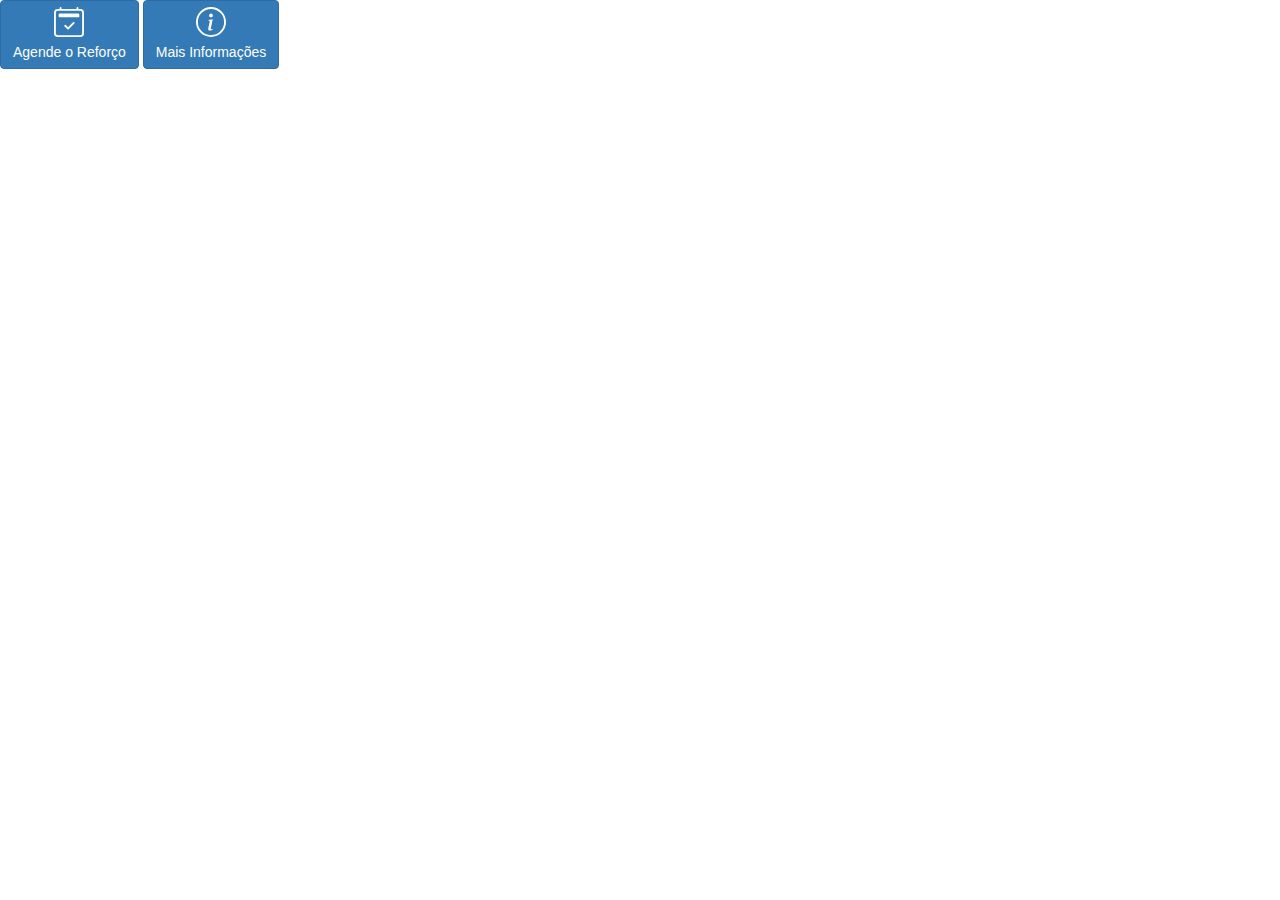
==== modal/matematica-arretada/login/login.html @ e19b01cf "modal login" ====
<!DOCTYPE html>
<html lang="pt-br">

<head>
    <meta charset="UTF-8">
    <meta http-equiv="X-UA-Compatible" content="IE=edge">
    <meta name="viewport" content="width=device-width, initial-scale=1.0">
    <title>Matematica Arretada</title>
    <link rel="stylesheet" href="https://maxcdn.bootstrapcdn.com/bootstrap/3.3.7/css/bootstrap.min.css">
</head>

<body>
    <div class="container-fluid">
        <div class="row">
            <div class="d-grid gap-2 col-6 mx-auto">
                <button class="btn btn-primary" type="button" data-toggle="modal" data-target="#agendeReforco">
                    <div class="row">
                        <div class="col-md-12 col-lg-12">
                            <svg xmlns="http://www.w3.org/2000/svg" width="30" height="30" fill="currentColor"
                                class="bi bi-calendar2-check" viewBox="0 0 16 16">
                                <path
                                    d="M10.854 8.146a.5.5 0 0 1 0 .708l-3 3a.5.5 0 0 1-.708 0l-1.5-1.5a.5.5 0 0 1 .708-.708L7.5 10.793l2.646-2.647a.5.5 0 0 1 .708 0z" />
                                <path
                                    d="M3.5 0a.5.5 0 0 1 .5.5V1h8V.5a.5.5 0 0 1 1 0V1h1a2 2 0 0 1 2 2v11a2 2 0 0 1-2 2H2a2 2 0 0 1-2-2V3a2 2 0 0 1 2-2h1V.5a.5.5 0 0 1 .5-.5zM2 2a1 1 0 0 0-1 1v11a1 1 0 0 0 1 1h12a1 1 0 0 0 1-1V3a1 1 0 0 0-1-1H2z" />
                                <path
                                    d="M2.5 4a.5.5 0 0 1 .5-.5h10a.5.5 0 0 1 .5.5v1a.5.5 0 0 1-.5.5H3a.5.5 0 0 1-.5-.5V4z" />
                            </svg>
                        </div>
                    </div>Agende o Reforço
                </button>
                <button class="btn btn-primary" type="button" data-toggle="modal" data-target="#mais">
                    <div class="row">
                        <div class="col-md-12 col-lg-12">
                            <svg xmlns="http://www.w3.org/2000/svg" width="30" height="30" fill="currentColor"
                                class="bi bi-info-circle" viewBox="0 0 16 16">
                                <path d="M8 15A7 7 0 1 1 8 1a7 7 0 0 1 0 14zm0 1A8 8 0 1 0 8 0a8 8 0 0 0 0 16z" />
                                <path
                                    d="m8.93 6.588-2.29.287-.082.38.45.083c.294.07.352.176.288.469l-.738 3.468c-.194.897.105 1.319.808 1.319.545 0 1.178-.252 1.465-.598l.088-.416c-.2.176-.492.246-.686.246-.275 0-.375-.193-.304-.533L8.93 6.588zM9 4.5a1 1 0 1 1-2 0 1 1 0 0 1 2 0z" />
                            </svg>
                        </div>
                    </div>Mais Informações
                </button>
            </div>
        </div>
    </div>

    <div class="modal fade" id="mais">
        <div class="modal-dialog">
            <div class="modal-content">
                <div class="modal-header">
                    <button type="button" class="close" data-dismiss="modal"><span>×</span></button>
                    <h4 class="modal-title">Informações</h4>
                </div>
                <div class="modal-body">
                    <p>Conteúdo das aulas de reforço mediante ao ensino fundamental I, II e Médio.</p>
                </div>
                <div class="modal-footer">
                    <button type="button" class="btn btn-default" data-dismiss="modal">Fechar</button>
                </div>
            </div>
        </div>
    </div>

    <div class="modal fade" id="agendeReforco">
        <div class="modal-dialog">
            <div class="modal-content">
                <div class="modal-header">
                    <button type="button" class="close" data-dismiss="modal"><span>×</span></button>
                    <h4 class="modal-title">Agende o Reforço</h4>
                </div>
                <div class="modal-body">
                    <p>Marcação do Reforço</p>
                </div>
                <div class="modal-footer">
                    <button type="button" class="btn btn-default" data-dismiss="modal">Fechar</button>
                </div>
            </div>
        </div>
    </div>
    </div>
    </div>
    </div>

    <script src="https://code.jquery.com/jquery-3.1.1.min.js"></script>
    <script src="https://maxcdn.bootstrapcdn.com/bootstrap/3.3.7/js/bootstrap.min.js"></script>
</body>

</html>
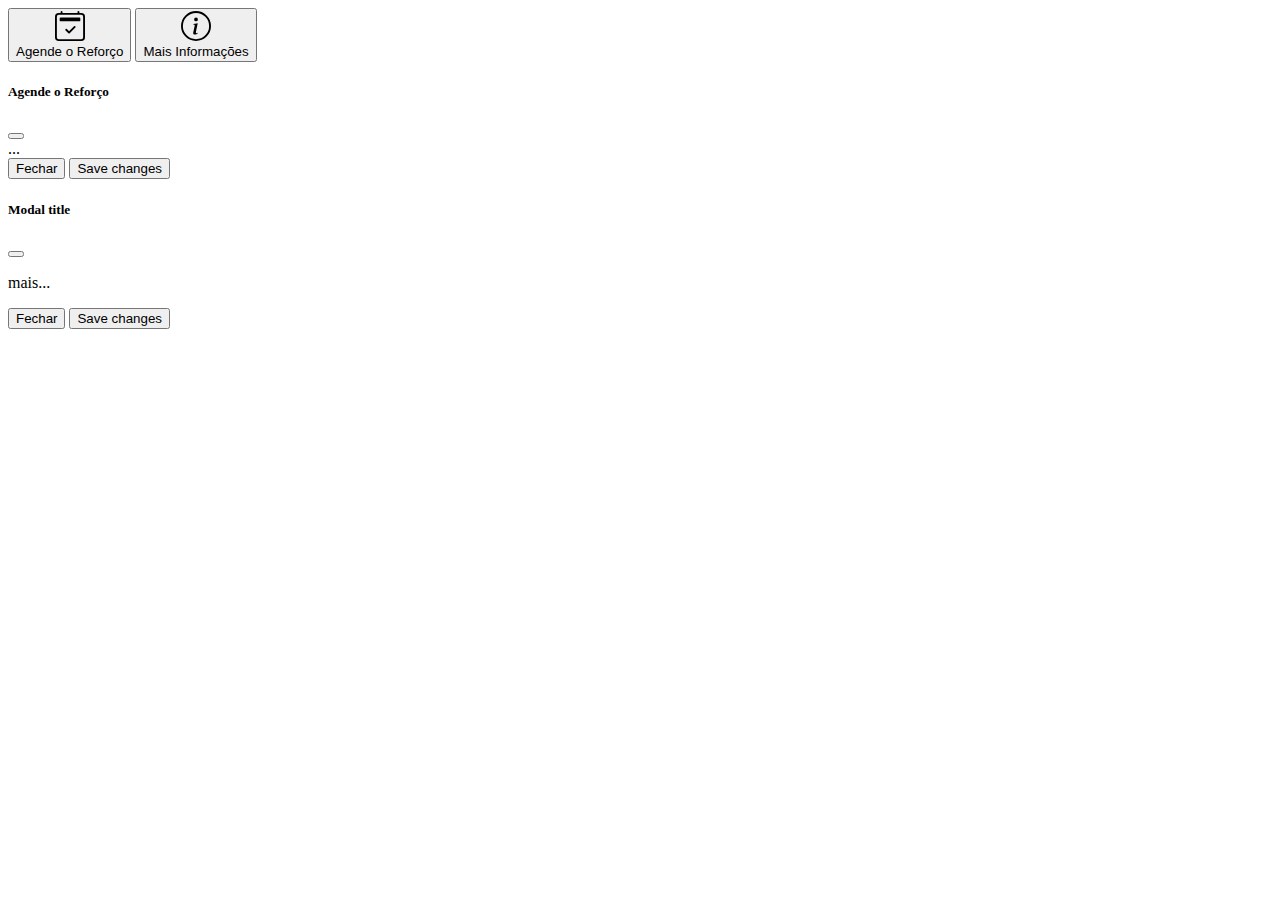
==== commit ac49a514: "atualizando bootstrap" ====
--- a/modal/matematica-arretada/login/login.html
+++ b/modal/matematica-arretada/login/login.html
@@ -1,88 +1,98 @@
-<!DOCTYPE html>
+<!doctype html>
 <html lang="pt-br">
+  <head>
+    <!-- Required meta tags -->
+    <meta charset="utf-8">
+    <meta name="viewport" content="width=device-width, initial-scale=1">
 
-<head>
-    <meta charset="UTF-8">
-    <meta http-equiv="X-UA-Compatible" content="IE=edge">
-    <meta name="viewport" content="width=device-width, initial-scale=1.0">
+    <!-- Bootstrap CSS -->
+    <link href="https://cdn.jsdelivr.net/npm/bootstrap@5.1.3/dist/css/bootstrap.min.css" rel="stylesheet" integrity="sha384-1BmE4kWBq78iYhFldvKuhfTAU6auU8tT94WrHftjDbrCEXSU1oBoqyl2QvZ6jIW3" crossorigin="anonymous">
+
     <title>Matematica Arretada</title>
-    <link rel="stylesheet" href="https://maxcdn.bootstrapcdn.com/bootstrap/3.3.7/css/bootstrap.min.css">
-</head>
-
-<body>
+  </head>
+  <body>
     <div class="container-fluid">
         <div class="row">
             <div class="d-grid gap-2 col-6 mx-auto">
-                <button class="btn btn-primary" type="button" data-toggle="modal" data-target="#agendeReforco">
-                    <div class="row">
-                        <div class="col-md-12 col-lg-12">
-                            <svg xmlns="http://www.w3.org/2000/svg" width="30" height="30" fill="currentColor"
-                                class="bi bi-calendar2-check" viewBox="0 0 16 16">
-                                <path
-                                    d="M10.854 8.146a.5.5 0 0 1 0 .708l-3 3a.5.5 0 0 1-.708 0l-1.5-1.5a.5.5 0 0 1 .708-.708L7.5 10.793l2.646-2.647a.5.5 0 0 1 .708 0z" />
-                                <path
-                                    d="M3.5 0a.5.5 0 0 1 .5.5V1h8V.5a.5.5 0 0 1 1 0V1h1a2 2 0 0 1 2 2v11a2 2 0 0 1-2 2H2a2 2 0 0 1-2-2V3a2 2 0 0 1 2-2h1V.5a.5.5 0 0 1 .5-.5zM2 2a1 1 0 0 0-1 1v11a1 1 0 0 0 1 1h12a1 1 0 0 0 1-1V3a1 1 0 0 0-1-1H2z" />
-                                <path
-                                    d="M2.5 4a.5.5 0 0 1 .5-.5h10a.5.5 0 0 1 .5.5v1a.5.5 0 0 1-.5.5H3a.5.5 0 0 1-.5-.5V4z" />
-                            </svg>
-                        </div>
-                    </div>Agende o Reforço
-                </button>
-                <button class="btn btn-primary" type="button" data-toggle="modal" data-target="#mais">
-                    <div class="row">
-                        <div class="col-md-12 col-lg-12">
-                            <svg xmlns="http://www.w3.org/2000/svg" width="30" height="30" fill="currentColor"
-                                class="bi bi-info-circle" viewBox="0 0 16 16">
-                                <path d="M8 15A7 7 0 1 1 8 1a7 7 0 0 1 0 14zm0 1A8 8 0 1 0 8 0a8 8 0 0 0 0 16z" />
-                                <path
-                                    d="m8.93 6.588-2.29.287-.082.38.45.083c.294.07.352.176.288.469l-.738 3.468c-.194.897.105 1.319.808 1.319.545 0 1.178-.252 1.465-.598l.088-.416c-.2.176-.492.246-.686.246-.275 0-.375-.193-.304-.533L8.93 6.588zM9 4.5a1 1 0 1 1-2 0 1 1 0 0 1 2 0z" />
-                            </svg>
-                        </div>
-                    </div>Mais Informações
-                </button>
+                    <!-- Button trigger modal -->
+                    <button type="button" class="btn btn-primary" data-bs-toggle="modal" data-bs-target="#agendeReforco">
+                        <div class="row">
+                            <div class="col-md-12 col-lg-12">
+                                <svg xmlns="http://www.w3.org/2000/svg" width="30" height="30" fill="currentColor"
+                                    class="bi bi-calendar2-check" viewBox="0 0 16 16">
+                                    <path
+                                        d="M10.854 8.146a.5.5 0 0 1 0 .708l-3 3a.5.5 0 0 1-.708 0l-1.5-1.5a.5.5 0 0 1 .708-.708L7.5 10.793l2.646-2.647a.5.5 0 0 1 .708 0z" />
+                                    <path
+                                        d="M3.5 0a.5.5 0 0 1 .5.5V1h8V.5a.5.5 0 0 1 1 0V1h1a2 2 0 0 1 2 2v11a2 2 0 0 1-2 2H2a2 2 0 0 1-2-2V3a2 2 0 0 1 2-2h1V.5a.5.5 0 0 1 .5-.5zM2 2a1 1 0 0 0-1 1v11a1 1 0 0 0 1 1h12a1 1 0 0 0 1-1V3a1 1 0 0 0-1-1H2z" />
+                                    <path
+                                        d="M2.5 4a.5.5 0 0 1 .5-.5h10a.5.5 0 0 1 .5.5v1a.5.5 0 0 1-.5.5H3a.5.5 0 0 1-.5-.5V4z" />
+                                </svg>
+                            </div>
+                        </div>Agende o Reforço
+                    </button>
+                    <button type="button" class="btn btn-primary" data-bs-toggle="modal" data-bs-target="#mais">
+                        <div class="row">
+                            <div class="col-md-12 col-lg-12">
+                                <svg xmlns="http://www.w3.org/2000/svg" width="30" height="30" fill="currentColor"
+                                    class="bi bi-info-circle" viewBox="0 0 16 16">
+                                    <path d="M8 15A7 7 0 1 1 8 1a7 7 0 0 1 0 14zm0 1A8 8 0 1 0 8 0a8 8 0 0 0 0 16z" />
+                                    <path
+                                        d="m8.93 6.588-2.29.287-.082.38.45.083c.294.07.352.176.288.469l-.738 3.468c-.194.897.105 1.319.808 1.319.545 0 1.178-.252 1.465-.598l.088-.416c-.2.176-.492.246-.686.246-.275 0-.375-.193-.304-.533L8.93 6.588zM9 4.5a1 1 0 1 1-2 0 1 1 0 0 1 2 0z" />
+                                </svg>
+                            </div>
+                        </div>Mais Informações
+                    </button>
+            </div>
+                 
+    <!-- Modal -->
+    <div class="modal fade" id="agendeReforco" tabindex="-1" aria-labelledby="exampleModalLabel" aria-hidden="true">
+        <div class="modal-dialog">
+        <div class="modal-content">
+            <div class="modal-header">
+            <h5 class="modal-title" id="exampleModalLabel">Agende o Reforço</h5>
+            <button type="button" class="btn-close" data-bs-dismiss="modal" aria-label="Close"></button>
+            </div>
+            <div class="modal-body">
+            ...
+            </div>
+            <div class="modal-footer">
+            <button type="button" class="btn btn-secondary" data-bs-dismiss="modal">Fechar</button>
+            <button type="button" class="btn btn-primary">Save changes</button>
             </div>
         </div>
+        </div>
     </div>
-
-    <div class="modal fade" id="mais">
+    <!-- Modal -->
+    <div class="modal fade" id="mais" tabindex="-1" aria-labelledby="exampleModalLabel" aria-hidden="true">
         <div class="modal-dialog">
-            <div class="modal-content">
-                <div class="modal-header">
-                    <button type="button" class="close" data-dismiss="modal"><span>×</span></button>
-                    <h4 class="modal-title">Informações</h4>
-                </div>
-                <div class="modal-body">
-                    <p>Conteúdo das aulas de reforço mediante ao ensino fundamental I, II e Médio.</p>
-                </div>
-                <div class="modal-footer">
-                    <button type="button" class="btn btn-default" data-dismiss="modal">Fechar</button>
-                </div>
+        <div class="modal-content">
+            <div class="modal-header">
+            <h5 class="modal-title" id="exampleModalLabel">Modal title</h5>
+            <button type="button" class="btn-close" data-bs-dismiss="modal" aria-label="Close"></button>
+            </div>
+            <div class="modal-body">
+            <p>mais...</p>
+            </div>
+            <div class="modal-footer">
+            <button type="button" class="btn btn-secondary" data-bs-dismiss="modal">Fechar</button>
+            <button type="button" class="btn btn-primary">Save changes</button>
             </div>
         </div>
-    </div>
-
-    <div class="modal fade" id="agendeReforco">
-        <div class="modal-dialog">
-            <div class="modal-content">
-                <div class="modal-header">
-                    <button type="button" class="close" data-dismiss="modal"><span>×</span></button>
-                    <h4 class="modal-title">Agende o Reforço</h4>
-                </div>
-                <div class="modal-body">
-                    <p>Marcação do Reforço</p>
-                </div>
-                <div class="modal-footer">
-                    <button type="button" class="btn btn-default" data-dismiss="modal">Fechar</button>
-                </div>
-            </div>
         </div>
     </div>
+        </div>
     </div>
-    </div>
-    </div>
+   
 
-    <script src="https://code.jquery.com/jquery-3.1.1.min.js"></script>
-    <script src="https://maxcdn.bootstrapcdn.com/bootstrap/3.3.7/js/bootstrap.min.js"></script>
-</body>
+    <!-- Optional JavaScript; choose one of the two! -->
 
+    <!-- Option 1: Bootstrap Bundle with Popper -->
+    <!--<script src="https://cdn.jsdelivr.net/npm/bootstrap@5.1.3/dist/js/bootstrap.bundle.min.js" integrity="sha384-ka7Sk0Gln4gmtz2MlQnikT1wXgYsOg+OMhuP+IlRH9sENBO0LRn5q+8nbTov4+1p" crossorigin="anonymous"></script>-->
+
+    <!-- Option 2: Separate Popper and Bootstrap JS -->
+    
+    <script src="https://cdn.jsdelivr.net/npm/@popperjs/core@2.10.2/dist/umd/popper.min.js" integrity="sha384-7+zCNj/IqJ95wo16oMtfsKbZ9ccEh31eOz1HGyDuCQ6wgnyJNSYdrPa03rtR1zdB" crossorigin="anonymous"></script>
+    <script src="https://cdn.jsdelivr.net/npm/bootstrap@5.1.3/dist/js/bootstrap.min.js" integrity="sha384-QJHtvGhmr9XOIpI6YVutG+2QOK9T+ZnN4kzFN1RtK3zEFEIsxhlmWl5/YESvpZ13" crossorigin="anonymous"></script>
+    
+  </body>
 </html>